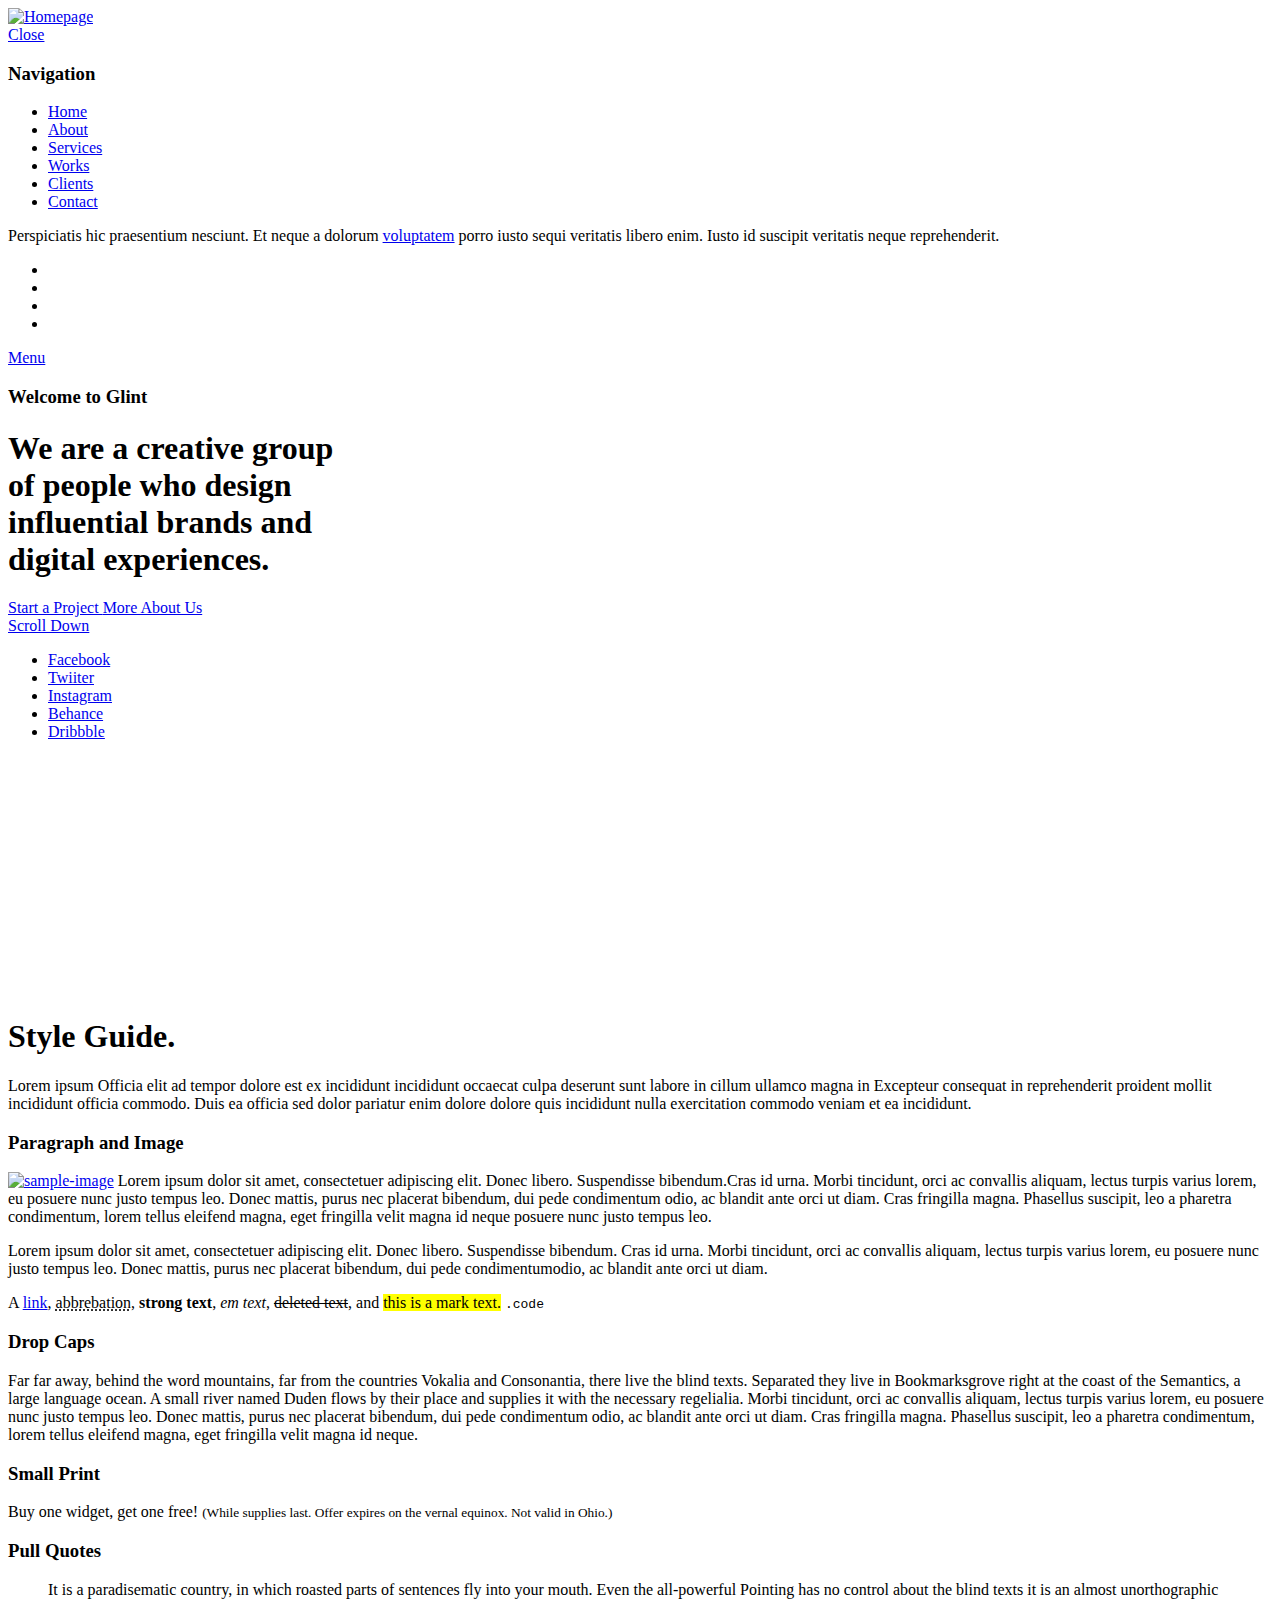
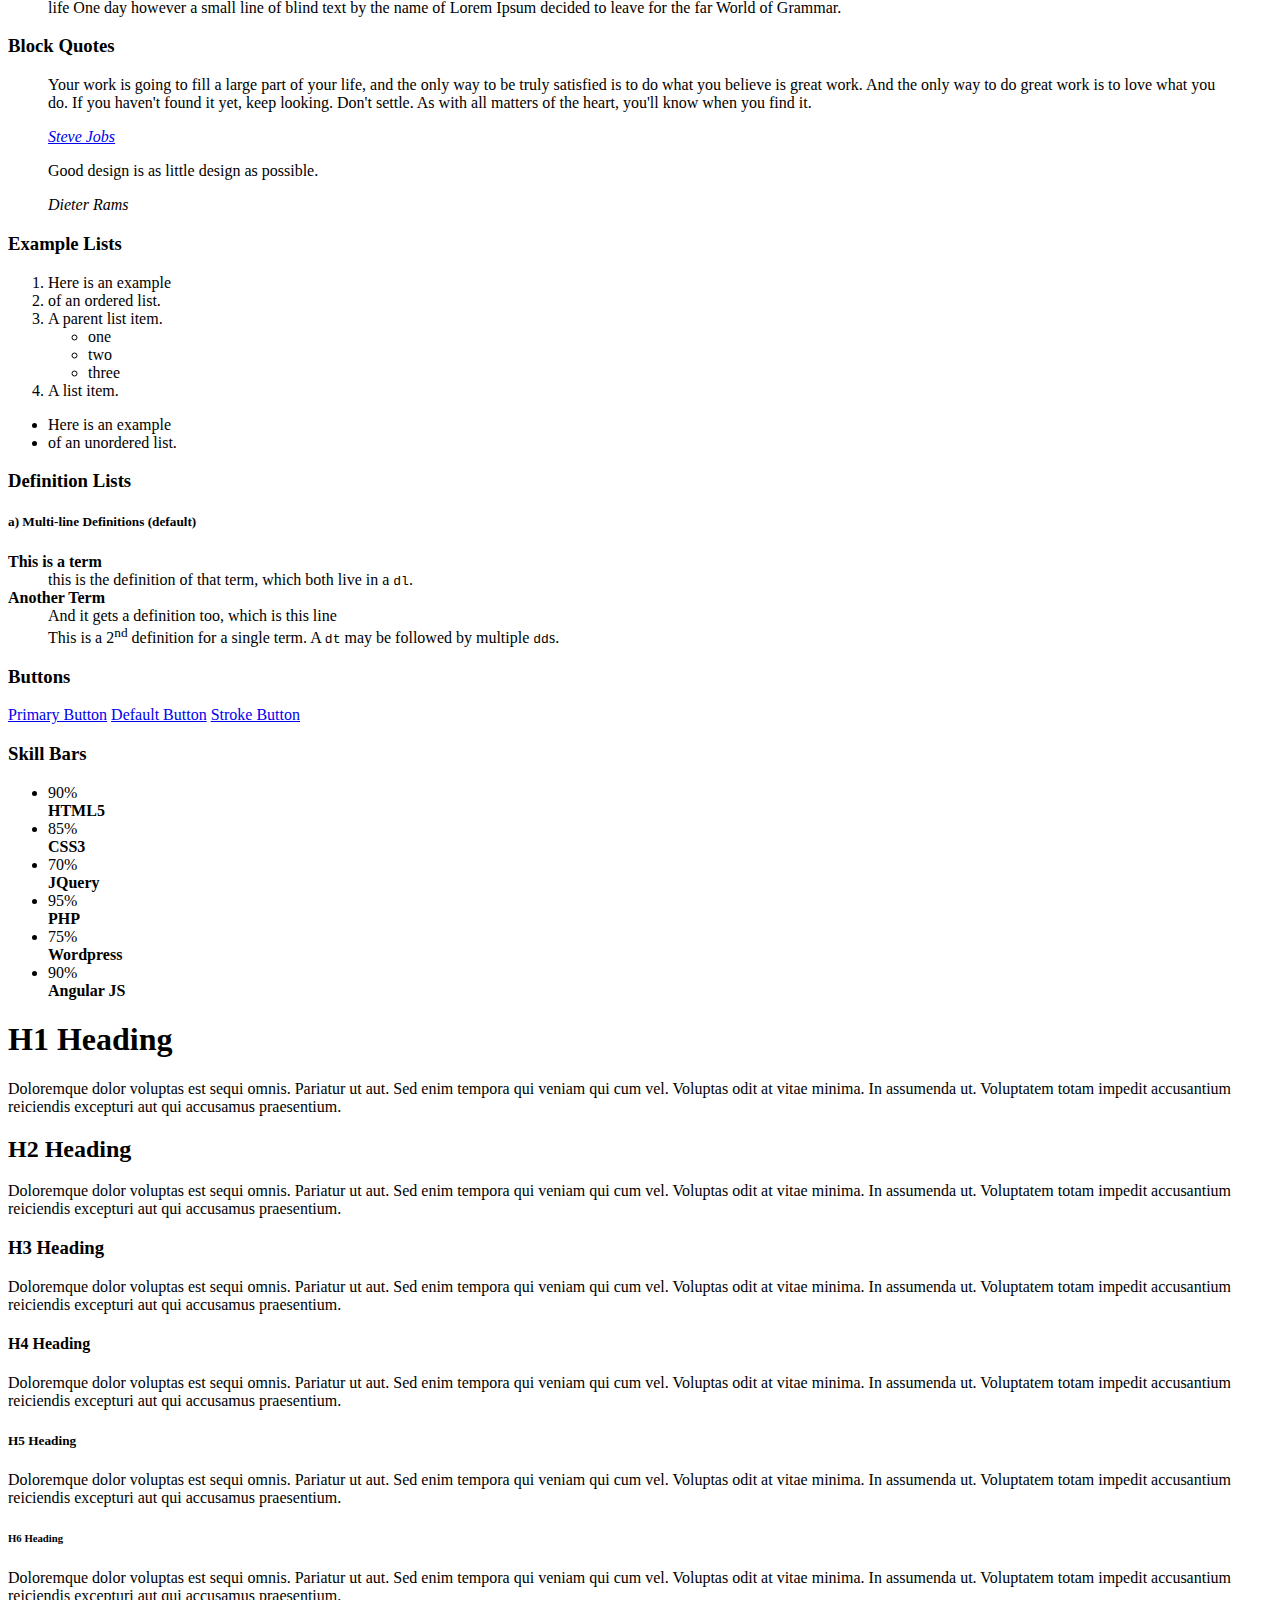
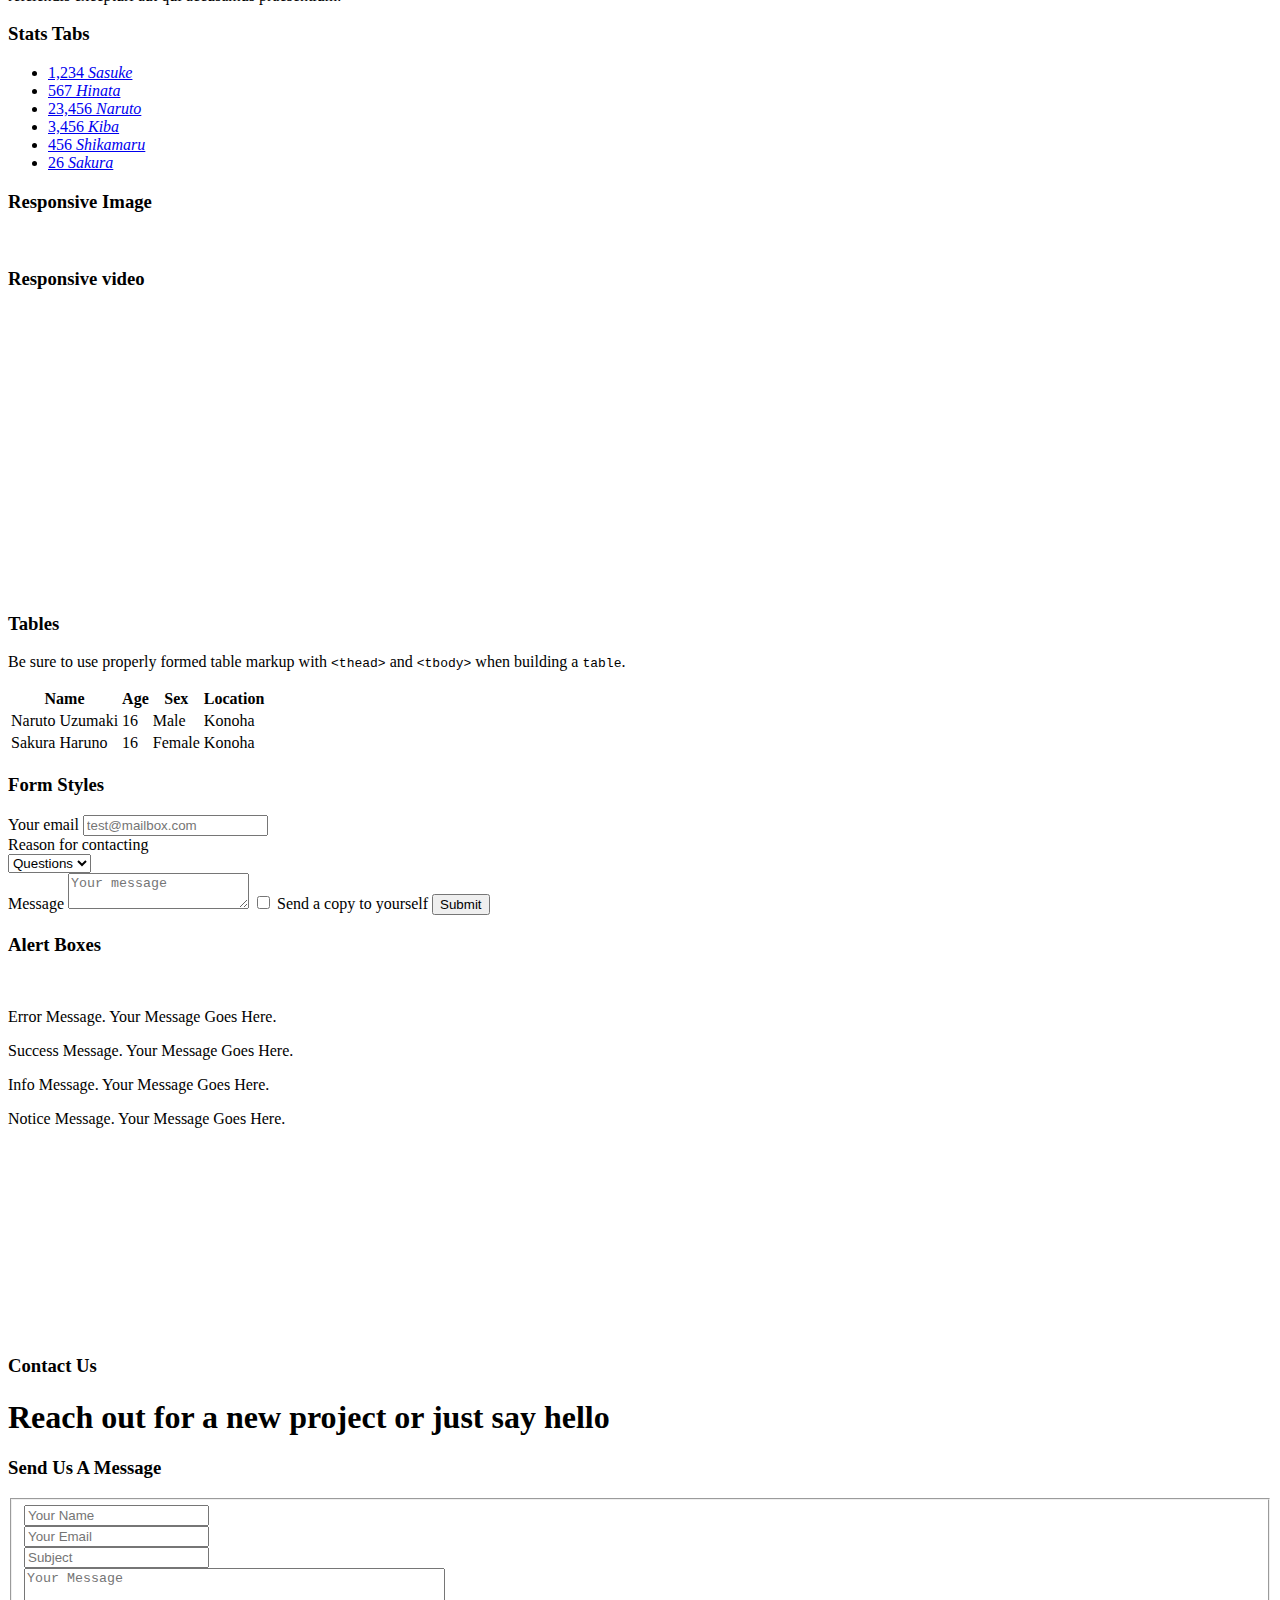
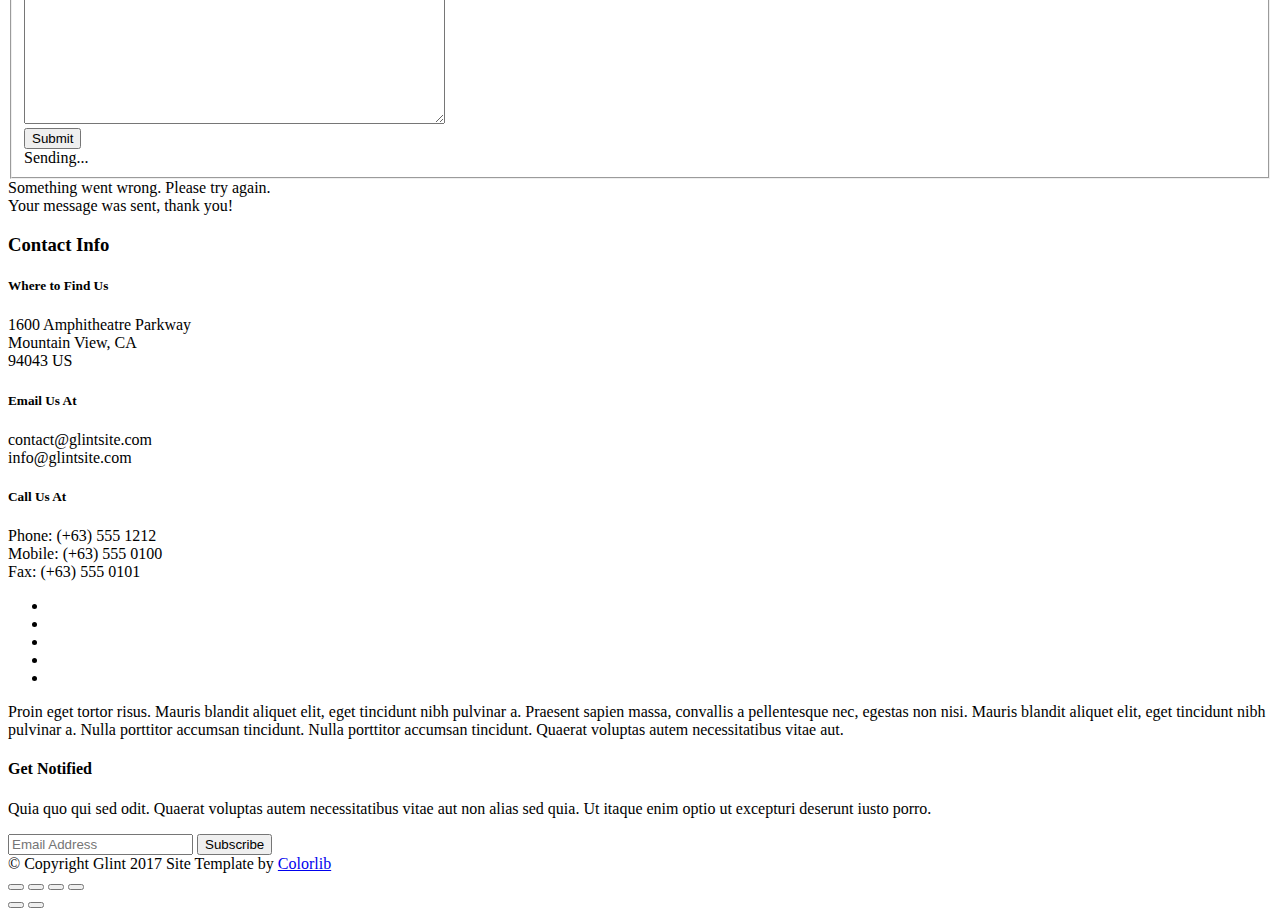
==== styles.html @ b54750ca "Update styles.html" ====
<!DOCTYPE html>
<!--[if lt IE 9 ]><html class="no-js oldie" lang="en"> <![endif]-->
<!--[if IE 9 ]><html class="no-js oldie ie9" lang="en"> <![endif]-->
<!--[if (gte IE 9)|!(IE)]><!-->
<html class="no-js" lang="en">
<!--<![endif]-->

<head>

    <!--- basic page needs
    ================================================== -->
    <meta charset="utf-8">
    <title>Glint - Style Guide</title>
    <meta name="description" content="">
    <meta name="author" content="">

    <!-- mobile specific metas
    ================================================== -->
    <meta name="viewport" content="width=device-width, initial-scale=1">

    <!-- CSS
    ================================================== -->
    <link rel="stylesheet" href="css/base.css">
    <link rel="stylesheet" href="css/vendor.css">
    <link rel="stylesheet" href="css/main.css">

    <style type="text/css" media="screen">
        .s-styles { 
            background: white;
            padding-top: 15rem;
            padding-bottom: 12rem;
        }
     </style> 

    <!-- script
    ================================================== -->
    <script src="js/modernizr.js"></script>
    <script src="js/pace.min.js"></script>

    <!-- favicons
    ================================================== -->
    <link rel="shortcut icon" href="favicon.ico" type="image/x-icon">
    <link rel="icon" href="favicon.ico" type="image/x-icon">

</head>

<body id="top">

    <!-- header
    ================================================== -->
    <header class="s-header">

        <div class="header-logo">
            <a class="site-logo" href="index.html">
                <img src="images/logo.png" alt="Homepage">
            </a>
        </div>

        <nav class="header-nav">

            <a href="#0" class="header-nav__close" title="close"><span>Close</span></a>

            <div class="header-nav__content">
                <h3>Navigation</h3>
                
                <ul class="header-nav__list">
                    <li class="current"><a class="smoothscroll"  href="index.html" title="home">Home</a></li>
                    <li><a href="index.html#about" title="about">About</a></li>
                    <li><a href="index.html#services" title="services">Services</a></li>
                    <li><a href="index.html#works" title="works">Works</a></li>
                    <li><a href="index.html#clients" title="clients">Clients</a></li>
                    <li><a href="#contact" title="contact">Contact</a></li>
                </ul>
    
                <p>Perspiciatis hic praesentium nesciunt. Et neque a dolorum <a href='#0'>voluptatem</a> porro iusto sequi veritatis libero enim. Iusto id suscipit veritatis neque reprehenderit.</p>
    
                <ul class="header-nav__social">
                    <li>
                        <a href="#0"><i class="fa fa-facebook"></i></a>
                    </li>
                    <li>
                        <a href="#0"><i class="fa fa-instagram"></i></a>
                    </li>
                    <li>
                        <a href="#0"><i class="fa fa-behance"></i></a>
                    </li>
                    <li>
                        <a href="#0"><i class="fa fa-dribbble"></i></a>
                    </li>
                </ul>

            </div> <!-- end header-nav__content -->

        </nav>  <!-- end header-nav -->

        <a class="header-menu-toggle" href="#0">
            <span class="header-menu-text">Menu</span>
            <span class="header-menu-icon"></span>
        </a>

    </header> <!-- end s-header -->


    <!-- home
    ================================================== -->
    <section id="home" class="s-home target-section" data-parallax="scroll" data-image-src="images/hero-bg.jpg" data-natural-width=3000 data-natural-height=2000 data-position-y=center>

        <div class="overlay"></div>
        <div class="shadow-overlay"></div>

        <div class="home-content">

            <div class="row home-content__main">

                <h3>Welcome to Glint</h3>

                <h1>
                    We are a creative group <br>
                    of people who design <br>
                    influential brands and <br>
                    digital experiences.
                </h1>

                <div class="home-content__buttons">
                    <a href="#contact" class="smoothscroll btn btn--stroke">
                        Start a Project
                    </a>
                    <a href="index.html#about" class="smoothscroll btn btn--stroke">
                        More About Us
                    </a>
                </div>

            </div>

            <div class="home-content__scroll">
                <a href="#styles" class="scroll-link smoothscroll">
                    <span>Scroll Down</span>
                </a>
            </div>

            <div class="home-content__line"></div>

        </div> <!-- end home-content -->


        <ul class="home-social">
            <li>
                <a href="#0"><i class="fa fa-facebook" aria-hidden="true"></i><span>Facebook</span></a>
            </li>
            <li>
                <a href="#0"><i class="fa fa-twitter" aria-hidden="true"></i><span>Twiiter</span></a>
            </li>
            <li>
                <a href="#0"><i class="fa fa-instagram" aria-hidden="true"></i><span>Instagram</span></a>
            </li>
            <li>
                <a href="#0"><i class="fa fa-behance" aria-hidden="true"></i><span>Behance</span></a>
            </li>
            <li>
                <a href="#0"><i class="fa fa-dribbble" aria-hidden="true"></i><span>Dribbble</span></a>
            </li>
        </ul> 
        <!-- end home-social -->

    </section> <!-- end s-home -->


    <!-- styles
    ================================================== -->
    <section id="styles" class="s-styles">
        
        <div class="row narrow section-intro add-bottom text-center">

            <div class="col-twelve tab-full">

                <h1 class="display-2">Style Guide.</h1>

                <p class="lead">Lorem ipsum Officia elit ad tempor dolore est ex incididunt incididunt occaecat culpa deserunt sunt labore in cillum ullamco magna in Excepteur consequat in reprehenderit proident mollit incididunt officia commodo.
                Duis ea officia sed dolor pariatur enim dolore dolore quis incididunt nulla exercitation commodo veniam et ea incididunt.</p>

            </div>

        </div>

        <div class="row">

            <div class="col-six tab-full">

                <h3>Paragraph and Image</h3>

                <p><a href="#"><img width="120" height="120" class="pull-left" alt="sample-image" src="images/sample-image.jpg"></a>
                Lorem ipsum dolor sit amet, consectetuer adipiscing elit. Donec libero. Suspendisse bibendum.Cras id urna. Morbi tincidunt, orci ac convallis aliquam, lectus turpis varius lorem, eu posuere nunc justo tempus leo. Donec mattis, purus nec placerat bibendum, dui pede condimentum odio, ac blandit ante orci ut diam. Cras fringilla magna. Phasellus suscipit, leo a pharetra condimentum, lorem tellus eleifend magna, eget fringilla velit magna id neque posuere nunc justo tempus leo. </p>

                <p>
                Lorem ipsum dolor sit amet, consectetuer adipiscing elit. Donec libero. Suspendisse bibendum. Cras id urna. Morbi tincidunt, orci ac convallis aliquam, lectus turpis varius lorem, eu posuere nunc justo tempus leo. Donec mattis, purus nec placerat bibendum, dui pede condimentumodio, ac blandit ante orci ut diam.	
                </p>

                <p>A <a href="#">link</a>,
                <abbr title="this really isn't a very good description">abbrebation</abbr>,
                <strong>strong text</strong>,
                <em>em text</em>,
                <del>deleted text</del>, and
                <mark>this is a mark text.</mark>
                <code>.code</code>
                </p>

            </div>

            <div class="col-six tab-full">

                <h3>Drop Caps</h3>

                <p class="drop-cap">Far far away, behind the word mountains, far from the countries Vokalia and Consonantia,
                there live the blind texts. Separated they live in Bookmarksgrove right at the coast of the
                Semantics, a large language ocean. A small river named Duden flows by their place and supplies it with the necessary regelialia. Morbi tincidunt, orci ac convallis aliquam, lectus turpis varius lorem, eu	posuere nunc justo tempus leo. Donec mattis, purus nec placerat bibendum, dui pede condimentum odio, ac blandit ante orci ut diam. Cras fringilla magna. Phasellus suscipit, leo a pharetra condimentum, lorem tellus eleifend magna, eget fringilla velit magna id neque.
                </p>

                <h3>Small Print</h3>

                <p>Buy one widget, get one free!
                <small>(While supplies last. Offer expires on the vernal equinox. Not valid in Ohio.)</small>
                </p>

            </div>

        </div> <!-- end row -->

        <div class="row">

            <div class="col-six tab-full">

                <h3>Pull Quotes</h3>

                <aside class="pull-quote">
                    <blockquote>
                    <p>It is a paradisematic country, in which roasted parts of
                    sentences fly into your mouth. Even the all-powerful Pointing has no control about the blind
                    texts it is an almost unorthographic life One day however a small line of blind text by the name
                    of Lorem Ipsum decided to leave for the far World of Grammar.</p>
                    </blockquote>
                </aside>

            </div>

            <div class="col-six tab-full">

                <h3>Block Quotes</h3>

                <blockquote cite="http://where-i-got-my-info-from.com">
                <p>Your work is going to fill a large part of your life, and the only way to be truly satisfied is
                to do what you believe is great work. And the only way to do great work is to love what you do.
                If you haven't found it yet, keep looking. Don't settle. As with all matters of the heart, you'll know when you find it.
                </p>
                <cite>
                    <a href="#">Steve Jobs</a>
                </cite>
                </blockquote>

                <blockquote>
                <p>Good design is as little design as possible.</p>
                <cite>Dieter Rams</cite>
                </blockquote>

            </div>

        </div> <!-- end row -->


        <div class="row half-bottom">

            <div class="col-six tab-full">

                <h3>Example Lists</h3>

                <ol>
                    <li>Here is an example</li>
                    <li>of an ordered list.</li>
                    <li>A parent list item.
                        <ul>
                            <li>one</li>
                            <li>two</li>
                            <li>three</li>
                        </ul>
                        </li>
                        <li>A list item.</li>
                    </ol>

                <ul class="disc">
                    <li>Here is an example</li>
                    <li>of an unordered list.</li>
                </ul>

                <h3>Definition Lists</h3>

                <h5>a) Multi-line Definitions (default) </h5>

                <dl>
                    <dt><strong>This is a term</strong></dt>
                        <dd>this is the definition of that term, which both live in a <code>dl</code>.</dd>
                    <dt><strong>Another Term</strong></dt>
                        <dd>And it gets a definition too, which is this line</dd>
                        <dd>This is a 2<sup>nd</sup> definition for a single term. A <code>dt</code> may be followed by multiple <code>dd</code>s.</dd>
                </dl>

            </div>

            <div class="col-six tab-full">

                <h3>Buttons</h3>

                <p>
                    <a class="btn btn--primary full-width" href="#0">Primary Button</a>
                    <a class="btn full-width" href="#0">Default Button</a>
                    <a class="btn btn--stroke full-width" href="#0">Stroke Button</a>
                </p>

                <h3>Skill Bars</h3>
                
                <ul class="skill-bars">
                    <li>
                    <div class="progress percent90"><span>90%</span></div>
                    <strong>HTML5</strong>
                    </li>
                    <li>
                    <div class="progress percent85"><span>85%</span></div>
                    <strong>CSS3</strong>
                    </li>
                    <li>
                    <div class="progress percent70"><span>70%</span></div>
                    <strong>JQuery</strong>
                    </li>
                    <li>
                    <div class="progress percent95"><span>95%</span></div>
                    <strong>PHP</strong>
                    </li>
                    <li>
                    <div class="progress percent75"><span>75%</span></div>
                    <strong>Wordpress</strong>
                    </li>
                    <li>
                    <div class="progress percent90"><span>90%</span></div>
                    <strong>Angular JS</strong>
                    </li>
                </ul>

            </div>

        </div> <!-- end row -->

        <div class="row half-bottom">

            <div class="col-six tab-full">
                    
                <h1>H1 Heading</h1>
                <p>Doloremque dolor voluptas est sequi omnis. Pariatur ut aut. Sed enim tempora qui veniam qui cum vel. 
                Voluptas odit at vitae minima. In assumenda ut. Voluptatem totam impedit accusantium reiciendis excepturi aut qui accusamus praesentium.</p>

                <h2>H2 Heading</h2>
                <p>Doloremque dolor voluptas est sequi omnis. Pariatur ut aut. Sed enim tempora qui veniam qui cum vel. 
                Voluptas odit at vitae minima. In assumenda ut. Voluptatem totam impedit accusantium reiciendis excepturi aut qui accusamus praesentium.</p>

                <h3>H3 Heading</h3>
                <p>Doloremque dolor voluptas est sequi omnis. Pariatur ut aut. Sed enim tempora qui veniam qui cum vel. 
                Voluptas odit at vitae minima. In assumenda ut. Voluptatem totam impedit accusantium reiciendis excepturi aut qui accusamus praesentium.</p>

            </div>

            <div class="col-six tab-full">
                    
                <h4>H4 Heading</h4>
                <p>Doloremque dolor voluptas est sequi omnis. Pariatur ut aut. Sed enim tempora qui veniam qui cum vel. 
                Voluptas odit at vitae minima. In assumenda ut. Voluptatem totam impedit accusantium reiciendis excepturi aut qui accusamus praesentium.</p>

                <h5>H5 Heading</h5>
                <p>Doloremque dolor voluptas est sequi omnis. Pariatur ut aut. Sed enim tempora qui veniam qui cum vel. 
                Voluptas odit at vitae minima. In assumenda ut. Voluptatem totam impedit accusantium reiciendis excepturi aut qui accusamus praesentium.</p>

                <h6>H6 Heading</h6>
                <p>Doloremque dolor voluptas est sequi omnis. Pariatur ut aut. Sed enim tempora qui veniam qui cum vel. 
                Voluptas odit at vitae minima. In assumenda ut. Voluptatem totam impedit accusantium reiciendis excepturi aut qui accusamus praesentium.</p>

            </div>

        </div>


        <div class="row half-bottom">

            <div class="col-twelve">

                    <h3>Stats Tabs</h3>

                <ul class="stats-tabs">
                    <li><a href="#">1,234 <em>Sasuke</em></a></li>
                    <li><a href="#">567 <em>Hinata</em></a></li>
                    <li><a href="#">23,456 <em>Naruto</em></a></li>
                    <li><a href="#">3,456 <em>Kiba</em></a></li>
                    <li><a href="#">456 <em>Shikamaru</em></a></li>
                    <li><a href="#">26 <em>Sakura</em></a></li>
                    </ul>

            </div>

        </div> <!-- end row -->


        <div class="row half-bottom">

            <div class="col-six tab-full">

                <h3>Responsive Image</h3>
                <p><img src="images/wheel-500.jpg" 
                    srcset="images/wheel-1000.jpg 1000w, 
                    images/wheel-500.jpg 500w" 
                    sizes="(max-width: 1000px) 100vw, 1000px" alt=""></p>

            </div>

            <div class="col-six tab-full">

                <h3>Responsive video</h3>

                <div class="video-container">
                <iframe src="https://player.vimeo.com/video/14592941?title=0&amp;byline=0&amp;portrait=0&amp;color=F64B39" width="500" height="281" frameborder="0" webkitallowfullscreen mozallowfullscreen allowfullscreen></iframe> 
                </div>

            </div>
            
        </div> <!-- end row -->


        <div class="row add-bottom">

            <div class="col-twelve">

                <h3>Tables</h3>
                <p>Be sure to use properly formed table markup with <code>&lt;thead&gt;</code> and <code>&lt;tbody&gt;</code> when building a <code>table</code>.</p>

                <div class="table-responsive">

                    <table>
                            <thead>
                            <tr>
                                <th>Name</th>
                                <th>Age</th>
                                <th>Sex</th>
                                <th>Location</th>
                            </tr>
                            </thead>
                            <tbody>
                            <tr>
                                <td>Naruto Uzumaki</td>
                                <td>16</td>
                                <td>Male</td>
                                <td>Konoha</td>
                            </tr>
                            <tr>
                                <td>Sakura Haruno</td>
                                <td>16</td>
                                <td>Female</td>
                                <td>Konoha</td>
                            </tr>
                            </tbody>
                    </table>

                </div>

            </div>
            
        </div> <!-- end row -->
    

        <div class="row">

            <div class="col-six tab-full">

                <h3>Form Styles</h3>

                <form>
                        <div>
                            <label for="sampleInput">Your email</label>
                            <input class="full-width" type="email" placeholder="test@mailbox.com" id="sampleInput">
                    </div>
                    <div>
                            <label for="sampleRecipientInput">Reason for contacting</label>
                            <div class="cl-custom-select">
                                <select class="full-width" id="sampleRecipientInput">
                                    <option value="Option 1">Questions</option>
                                    <option value="Option 2">Report</option>
                                    <option value="Option 3">Others</option>
                                </select>
                            </div>
                    </div>
                    
                        <label for="exampleMessage">Message</label>
                        <textarea class="full-width" placeholder="Your message" id="exampleMessage"></textarea>

                        <label class="add-bottom">
                            <input type="checkbox">
                            <span class="label-text">Send a copy to yourself</span>
                        </label>
                    
                        <input class="btn--primary" type="submit" value="Submit">

                </form>

            </div>

            <div class="col-six tab-full">

                <h3>Alert Boxes</h3>

                <br>
                
                <div class="alert-box alert-box--error hideit">
                    <p>Error Message. Your Message Goes Here.</p>
                    <i class="fa fa-times alert-box__close" aria-hidden="true"></i>
                </div><!-- /error -->
                        
                <div class="alert-box alert-box--success hideit">
                    <p>Success Message. Your Message Goes Here.</p>
                    <i class="fa fa-times alert-box__close" aria-hidden="true"></i>
                </div><!-- /success -->
                        
                <div class="alert-box alert-box--info hideit">
                    <p>Info Message. Your Message Goes Here.</p>
                    <i class="fa fa-times alert-box__close" aria-hidden="true"></i>
                </div><!-- /info -->
                        
                <div class="alert-box alert-box--notice hideit">
                    <p>Notice Message. Your Message Goes Here.</p>
                    <i class="fa fa-times alert-box__close" aria-hidden="true"></i>
                </div><!-- /notice -->
            
            </div>

        </div> <!-- end row -->

    </section> <!-- end styles -->


    <!-- contact
    ================================================== -->
    <section id="contact" class="s-contact">

        <div class="overlay"></div>
        <div class="contact__line"></div>

        <div class="row section-header" data-aos="fade-up">
            <div class="col-full">
                <h3 class="subhead">Contact Us</h3>
                <h1 class="display-2 display-2--light">Reach out for a new project or just say hello</h1>
            </div>
        </div>

        <div class="row contact-content" data-aos="fade-up">
            
            <div class="contact-primary">

                <h3 class="h6">Send Us A Message</h3>

                <form name="contactForm" id="contactForm" method="post" action="" novalidate="novalidate">
                    <fieldset>
    
                    <div class="form-field">
                        <input name="contactName" type="text" id="contactName" placeholder="Your Name" value="" minlength="2" required="" aria-required="true" class="full-width">
                    </div>
                    <div class="form-field">
                        <input name="contactEmail" type="email" id="contactEmail" placeholder="Your Email" value="" required="" aria-required="true" class="full-width">
                    </div>
                    <div class="form-field">
                        <input name="contactSubject" type="text" id="contactSubject" placeholder="Subject" value="" class="full-width">
                    </div>
                    <div class="form-field">
                        <textarea name="contactMessage" id="contactMessage" placeholder="Your Message" rows="10" cols="50" required="" aria-required="true" class="full-width"></textarea>
                    </div>
                    <div class="form-field">
                        <button class="full-width btn--primary">Submit</button>
                        <div class="submit-loader">
                            <div class="text-loader">Sending...</div>
                            <div class="s-loader">
                                <div class="bounce1"></div>
                                <div class="bounce2"></div>
                                <div class="bounce3"></div>
                            </div>
                        </div>
                    </div>
    
                    </fieldset>
                </form>

                <!-- contact-warning -->
                <div class="message-warning">
                    Something went wrong. Please try again.
                </div> 
            
                <!-- contact-success -->
                <div class="message-success">
                    Your message was sent, thank you!<br>
                </div>

            </div> <!-- end contact-primary -->

            <div class="contact-secondary">
                <div class="contact-info">

                    <h3 class="h6 hide-on-fullwidth">Contact Info</h3>

                    <div class="cinfo">
                        <h5>Where to Find Us</h5>
                        <p>
                            1600 Amphitheatre Parkway<br>
                            Mountain View, CA<br>
                            94043 US
                        </p>
                    </div>

                    <div class="cinfo">
                        <h5>Email Us At</h5>
                        <p>
                            contact@glintsite.com<br>
                            info@glintsite.com
                        </p>
                    </div>

                    <div class="cinfo">
                        <h5>Call Us At</h5>
                        <p>
                            Phone: (+63) 555 1212<br>
                            Mobile: (+63) 555 0100<br>
                            Fax: (+63) 555 0101
                        </p>
                    </div>

                    <ul class="contact-social">
                        <li>
                            <a href="#"><i class="fa fa-facebook" aria-hidden="true"></i></a>
                        </li>
                        <li>
                            <a href="#"><i class="fa fa-twitter" aria-hidden="true"></i></a>
                        </li>
                        <li>
                            <a href="#"><i class="fa fa-instagram" aria-hidden="true"></i></a>
                        </li>
                        <li>
                            <a href="#"><i class="fa fa-behance" aria-hidden="true"></i></a>
                        </li>
                        <li>
                            <a href="#"><i class="fa fa-dribbble" aria-hidden="true"></i></a>
                        </li>
                    </ul> <!-- end contact-social -->

                </div> <!-- end contact-info -->
            </div> <!-- end contact-secondary -->

        </div> <!-- end contact-content -->

    </section> <!-- end s-contact -->


    <!-- footer
    ================================================== -->
    <footer>

        <div class="row footer-main">

            <div class="col-six tab-full left footer-desc">

                <div class="footer-logo"></div>
                Proin eget tortor risus. Mauris blandit aliquet elit, eget tincidunt nibh pulvinar a. Praesent sapien massa, convallis a pellentesque nec, egestas non nisi. Mauris blandit aliquet elit, eget tincidunt nibh pulvinar a. Nulla porttitor accumsan tincidunt. Nulla porttitor accumsan tincidunt. Quaerat voluptas autem necessitatibus vitae aut.

            </div>

            <div class="col-six tab-full right footer-subscribe">

                <h4>Get Notified</h4>
                <p>Quia quo qui sed odit. Quaerat voluptas autem necessitatibus vitae aut non alias sed quia. Ut itaque enim optio ut excepturi deserunt iusto porro.</p>

                <div class="subscribe-form">
                    <form id="mc-form" class="group" novalidate="true">
                        <input type="email" value="" name="EMAIL" class="email" id="mc-email" placeholder="Email Address" required="">
                        <input type="submit" name="subscribe" value="Subscribe">
                        <label for="mc-email" class="subscribe-message"></label>
                    </form>
                </div>

            </div>

        </div> <!-- end footer-main -->

        <div class="row footer-bottom">

            <div class="col-twelve">
                <div class="copyright">
                    <span>© Copyright Glint 2017</span> 
                    <span>Site Template by <a href="https://www.colorlib.com/">Colorlib</a></span>	
                </div>

                <div class="go-top">
                    <a class="smoothscroll" title="Back to Top" href="#top"><i class="icon-arrow-up" aria-hidden="true"></i></a>
                </div>
            </div>

        </div> <!-- end footer-bottom -->

    </footer> <!-- end footer -->


    <!-- photoswipe background
    ================================================== -->
    <div aria-hidden="true" class="pswp" role="dialog" tabindex="-1">

        <div class="pswp__bg"></div>
        <div class="pswp__scroll-wrap">

            <div class="pswp__container">
                <div class="pswp__item"></div>
                <div class="pswp__item"></div>
                <div class="pswp__item"></div>
            </div>

            <div class="pswp__ui pswp__ui--hidden">
                <div class="pswp__top-bar">
                    <div class="pswp__counter"></div><button class="pswp__button pswp__button--close" title="Close (Esc)"></button> <button class="pswp__button pswp__button--share" title=
                    "Share"></button> <button class="pswp__button pswp__button--fs" title="Toggle fullscreen"></button> <button class="pswp__button pswp__button--zoom" title=
                    "Zoom in/out"></button>
                    <div class="pswp__preloader">
                        <div class="pswp__preloader__icn">
                            <div class="pswp__preloader__cut">
                                <div class="pswp__preloader__donut"></div>
                            </div>
                        </div>
                    </div>
                </div>
                <div class="pswp__share-modal pswp__share-modal--hidden pswp__single-tap">
                    <div class="pswp__share-tooltip"></div>
                </div><button class="pswp__button pswp__button--arrow--left" title="Previous (arrow left)"></button> <button class="pswp__button pswp__button--arrow--right" title=
                "Next (arrow right)"></button>
                <div class="pswp__caption">
                    <div class="pswp__caption__center"></div>
                </div>
            </div>

        </div>

    </div> <!-- end photoSwipe background -->


    <!-- preloader
    ================================================== -->
    <div id="preloader">
        <div id="loader">
            <div class="line-scale-pulse-out">
                <div></div>
                <div></div>
                <div></div>
                <div></div>
                <div></div>
            </div>
        </div>
    </div>


    <!-- Java Script
    ================================================== -->
    <script src="js/jquery-3.2.1.min.js"></script>
    <script src="js/plugins.js"></script>
    <script src="js/main.js"></script>

</body>

</html>
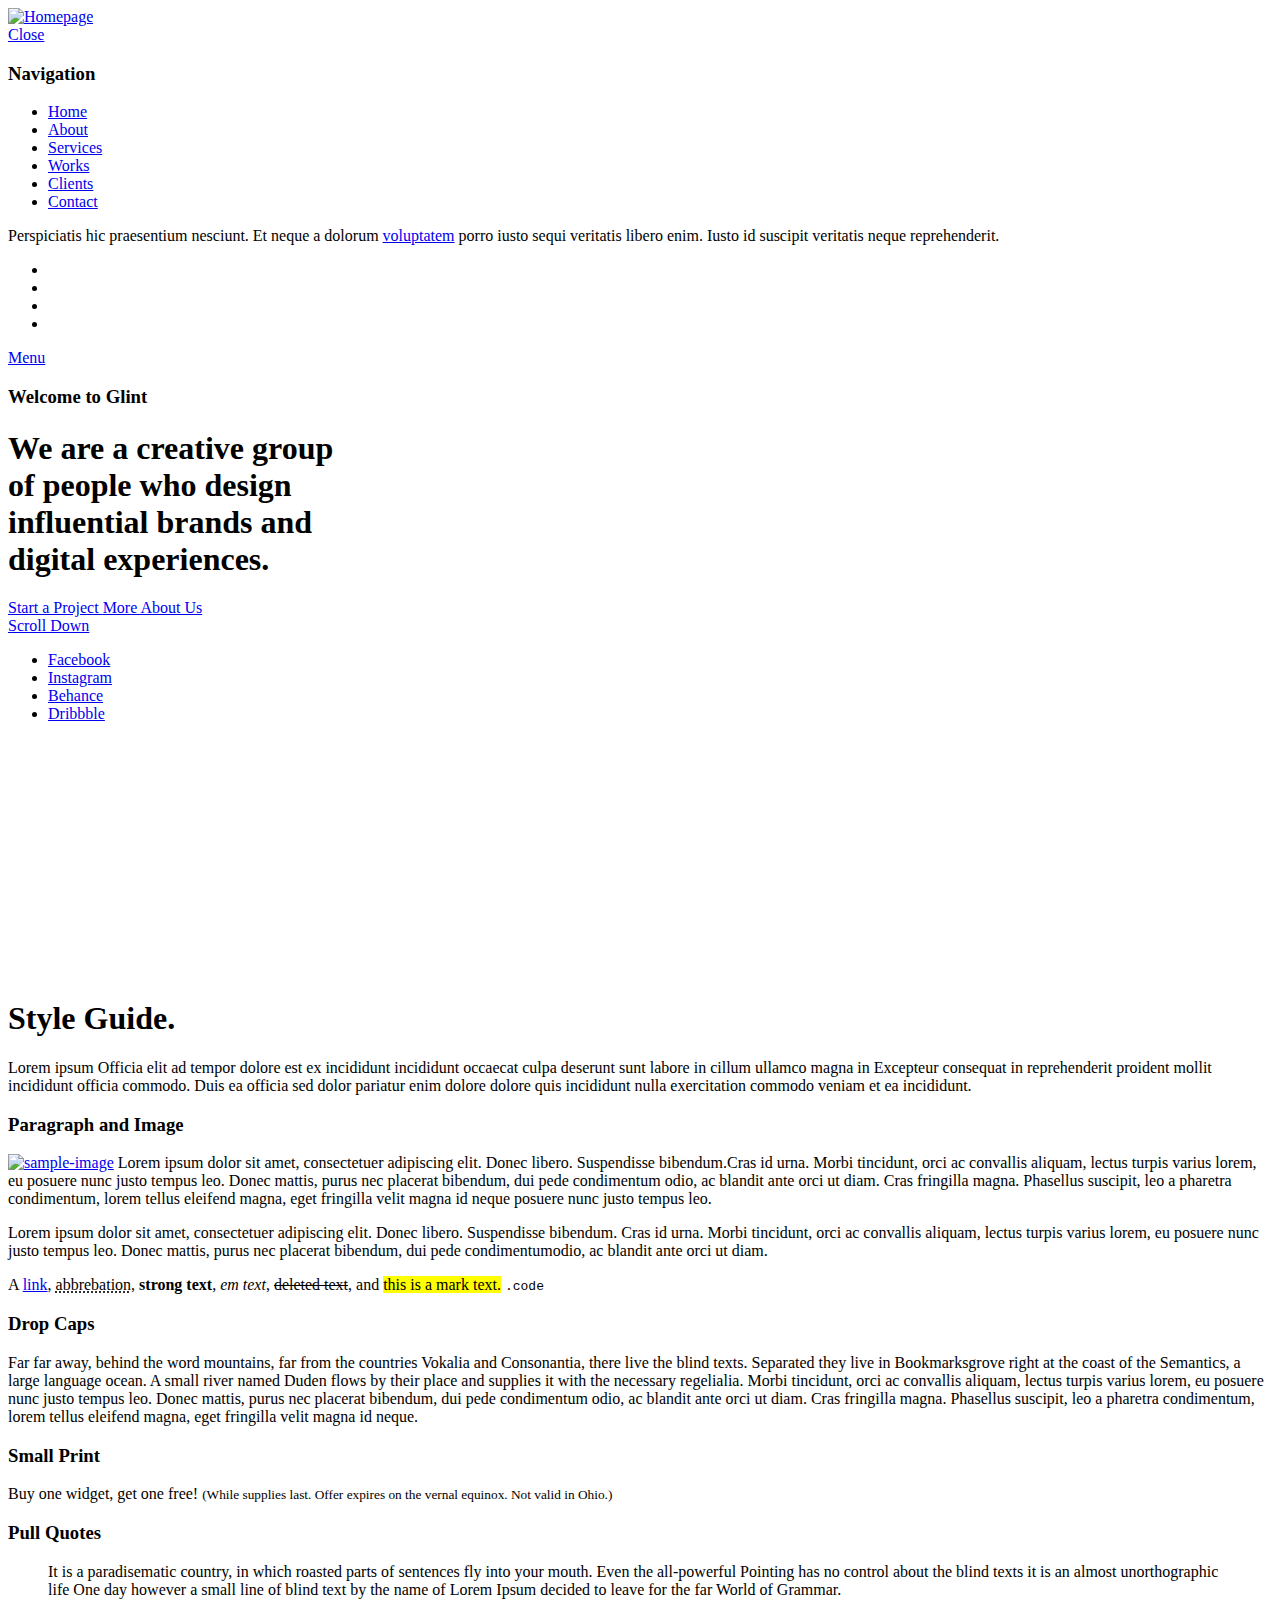
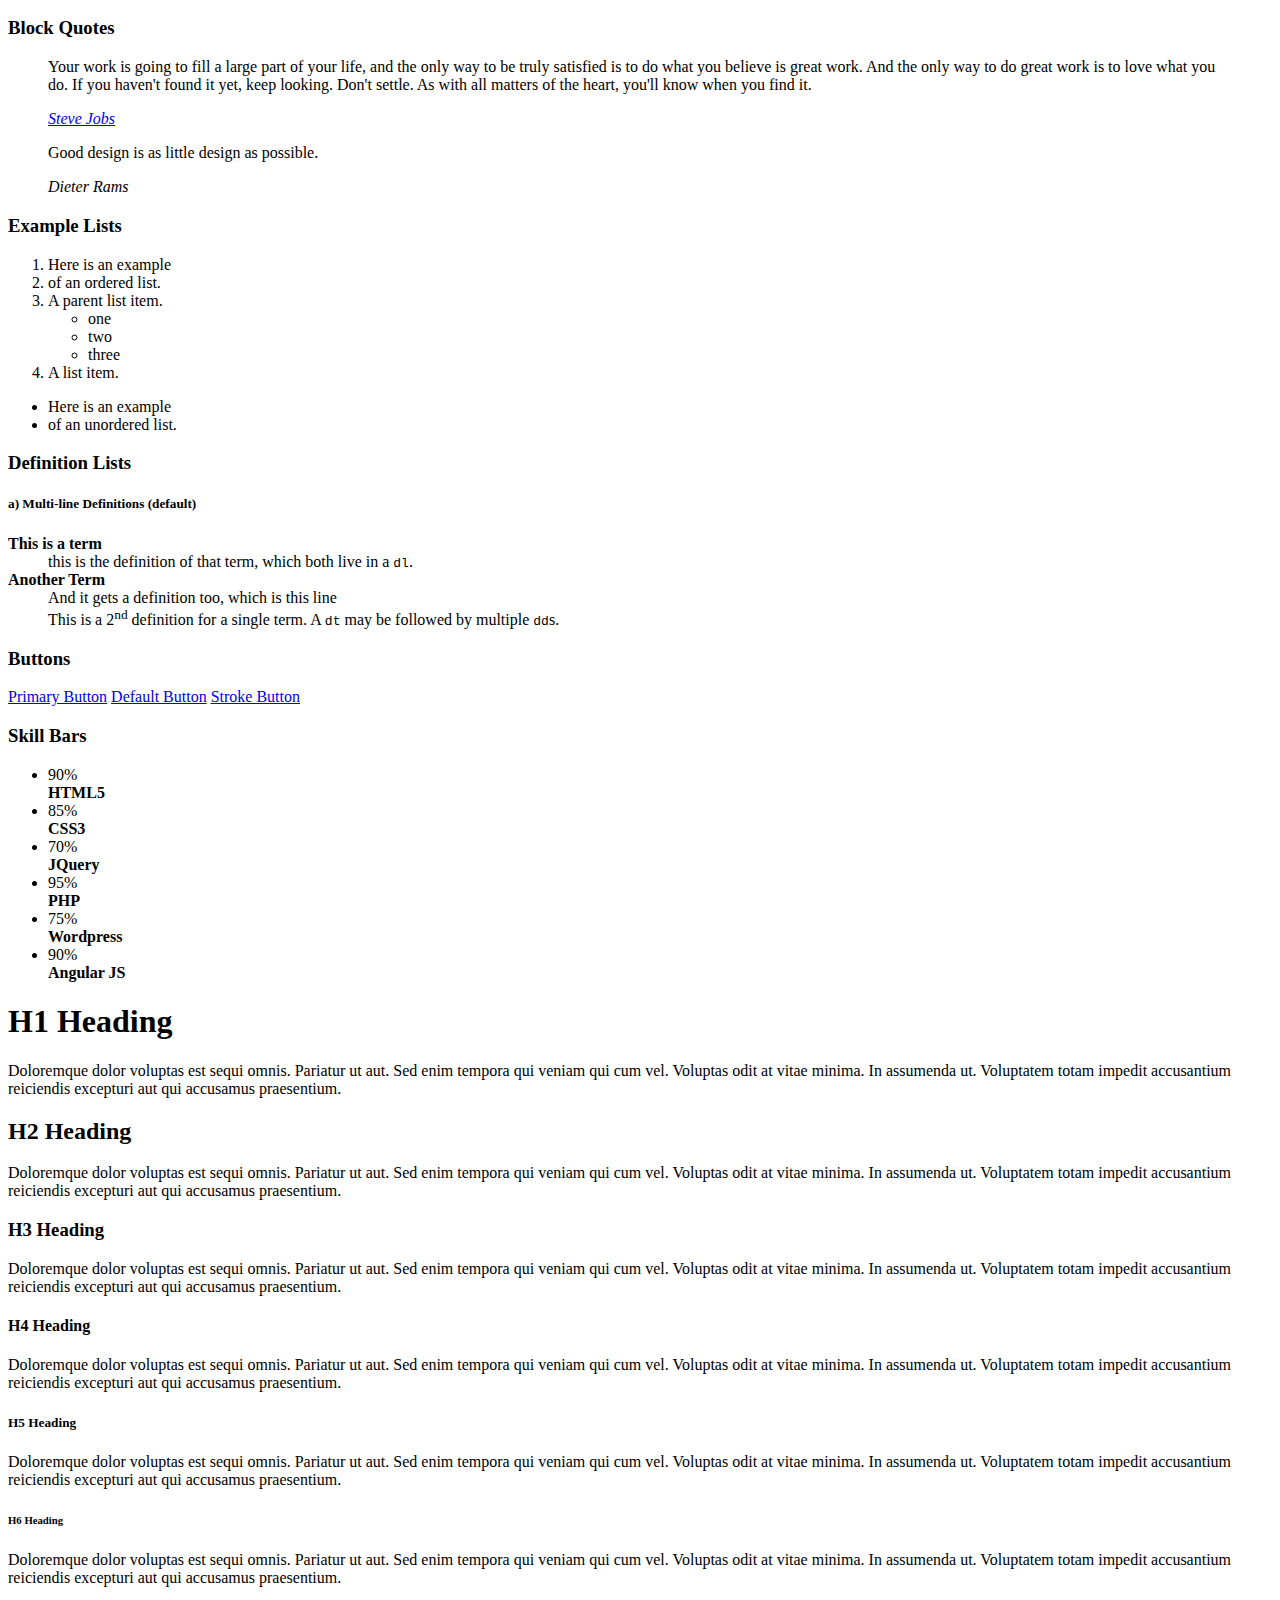
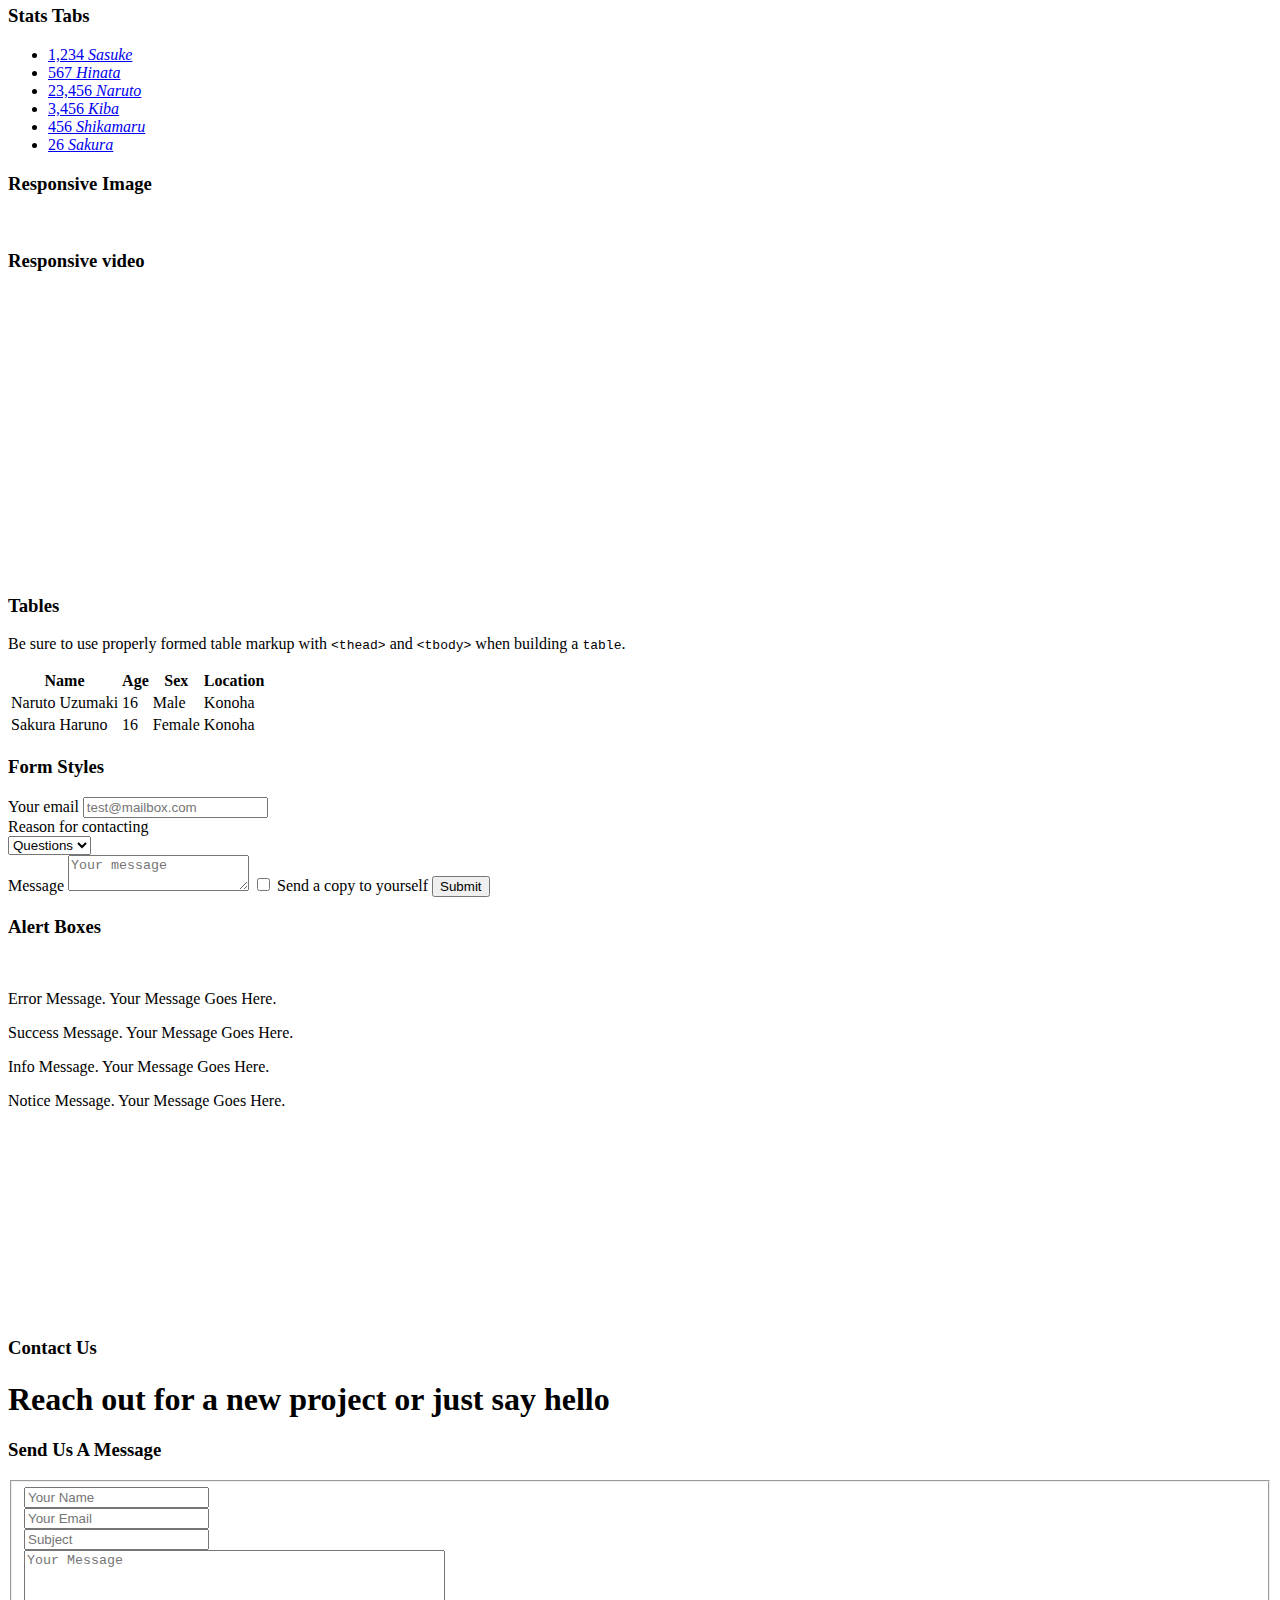
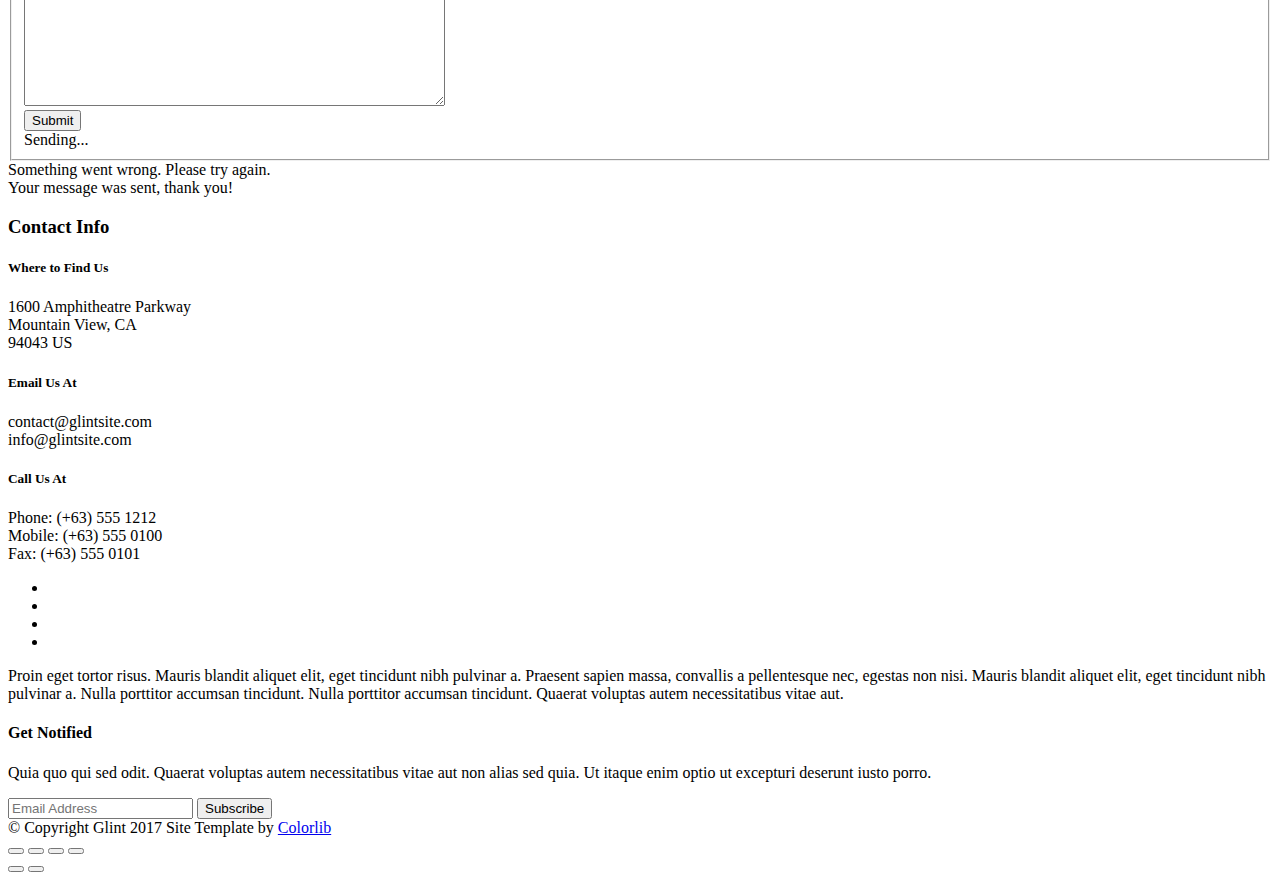
==== commit 6b43eddd: "Update styles.html" ====
--- a/styles.html
+++ b/styles.html
@@ -146,9 +146,6 @@
         <ul class="home-social">
             <li>
                 <a href="#0"><i class="fa fa-facebook" aria-hidden="true"></i><span>Facebook</span></a>
-            </li>
-            <li>
-                <a href="#0"><i class="fa fa-twitter" aria-hidden="true"></i><span>Twiiter</span></a>
             </li>
             <li>
                 <a href="#0"><i class="fa fa-instagram" aria-hidden="true"></i><span>Instagram</span></a>
@@ -637,9 +634,6 @@
                             <a href="#"><i class="fa fa-facebook" aria-hidden="true"></i></a>
                         </li>
                         <li>
-                            <a href="#"><i class="fa fa-twitter" aria-hidden="true"></i></a>
-                        </li>
-                        <li>
                             <a href="#"><i class="fa fa-instagram" aria-hidden="true"></i></a>
                         </li>
                         <li>
